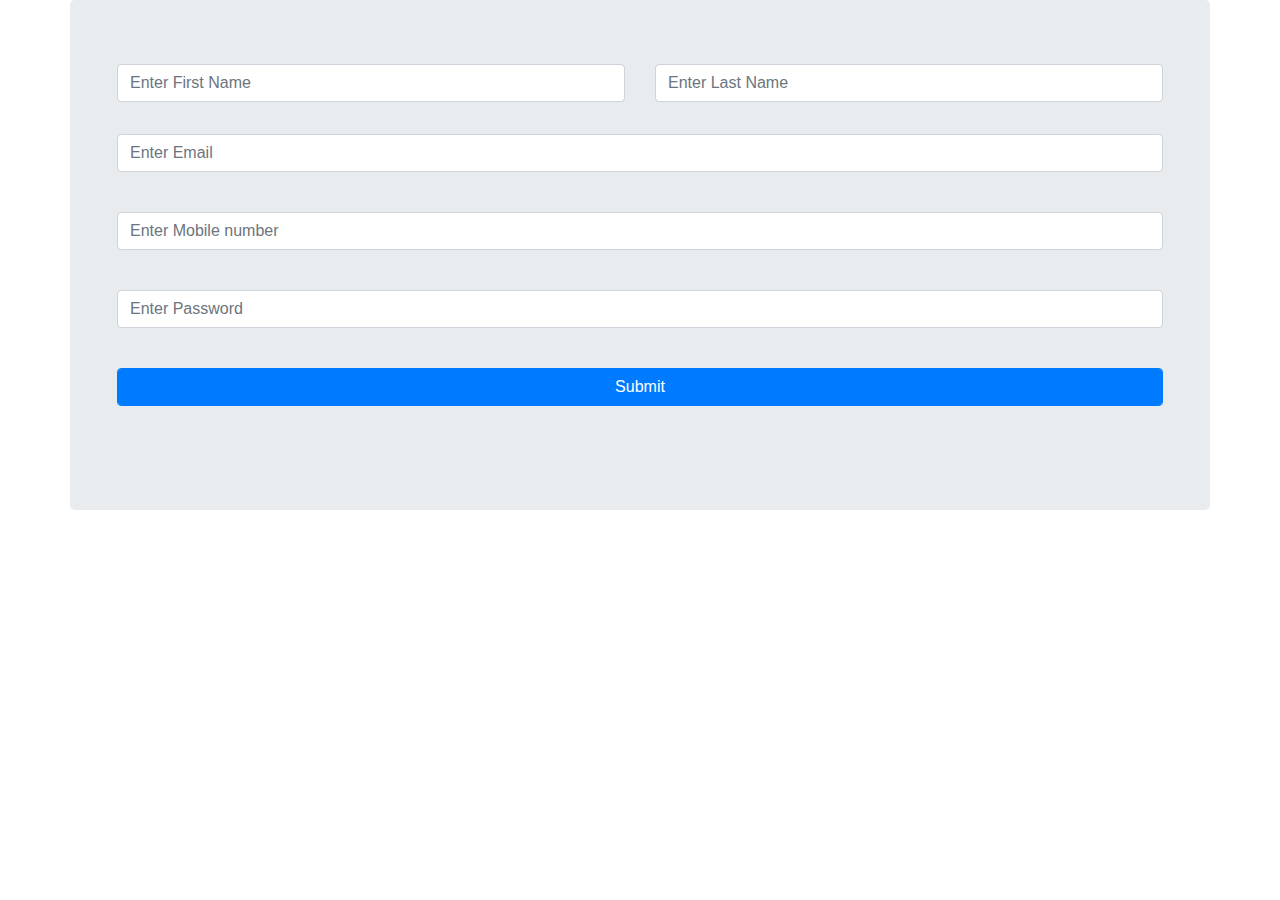
==== assignment-3-python-flask/flask/templates/signup.html @ 21f722e8 "update 23th jan" ====
<!DOCTYPE html>
<html lang="en">
<head>
    <meta charset="UTF-8">
    <meta http-equiv="X-UA-Compatible" content="IE=edge">
    <meta name="viewport" content="width=device-width, initial-scale=1.0">
    <link rel="stylesheet" href="https://cdn.jsdelivr.net/npm/bootstrap@4.6.1/dist/css/bootstrap.min.css">
    <script src="https://cdn.jsdelivr.net/npm/jquery@3.5.1/dist/jquery.slim.min.js"></script>
    <script src="https://cdn.jsdelivr.net/npm/popper.js@1.16.1/dist/umd/popper.min.js"></script>
    <script src="https://cdn.jsdelivr.net/npm/bootstrap@4.6.1/dist/js/bootstrap.bundle.min.js"></script>
    <title>Signup Form</title>
</head>
<body>
    <div class="container jumbotron">
        <div class="container">
            <form action="" method="POST">
                <div class="form-group row">
                    <div class="form-group col">
                        <input type="text" placeholder="Enter First Name" class="form-control" />
                    </div>
                    <br />
                    <div class="form-group col">
                        <input type="text" placeholder="Enter Last Name" class="form-control" />
                    </div>
                    <br />
                </div>    
                <div class="form-group">
                    <input type="email" placeholder="Enter Email" class="form-control" />
                </div>
                <br />
                <div class="form-group">
                    <input type="number" size="10" placeholder="Enter Mobile number" class="form-control" />
                </div>
                <br />
                <div class="form-group">
                    <input type="password" placeholder="Enter Password" class="form-control" />
                </div>
                <br /> 
                <div class="form-group">
                    <input type="submit"  class="form-control btn btn-primary" />
                </div>
                <br />
            </form>
        </div>
    </div>
</body>
</html>
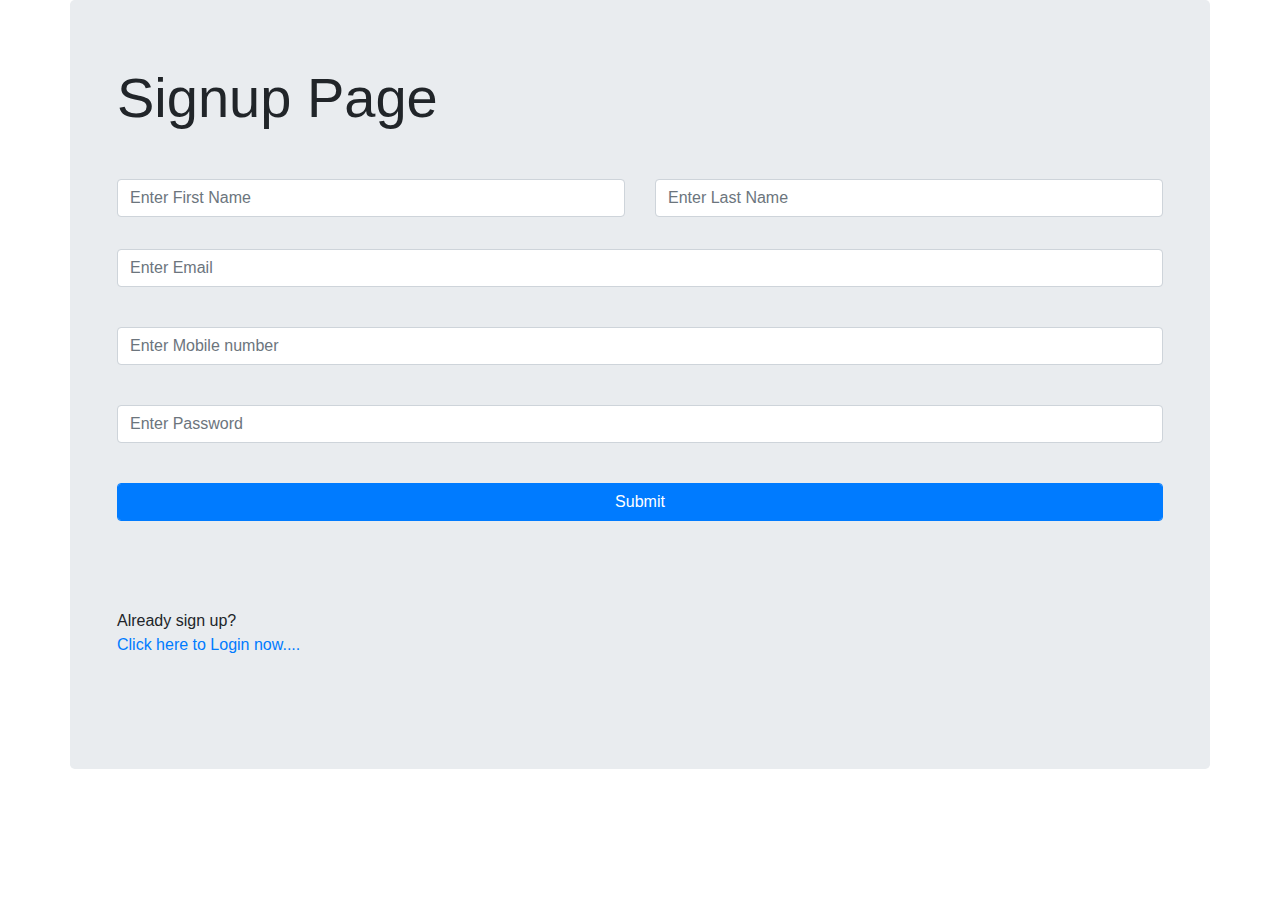
==== commit e98ee67e: "Update signup.html" ====
--- a/assignment-3-python-flask/flask/templates/signup.html
+++ b/assignment-3-python-flask/flask/templates/signup.html
@@ -1,3 +1,4 @@
+
 <!DOCTYPE html>
 <html lang="en">
 <head>
@@ -13,27 +14,30 @@
 <body>
     <div class="container jumbotron">
         <div class="container">
-            <form action="" method="POST">
+            <div class="display-4">
+                Signup Page 
+            </div>
+            <form action="/signup" class="mt-5 mb-5" method="POST">
                 <div class="form-group row">
                     <div class="form-group col">
-                        <input type="text" placeholder="Enter First Name" class="form-control" />
+                        <input type="text" name="fname" id="fname" placeholder="Enter First Name" class="form-control"  required />
                     </div>
                     <br />
                     <div class="form-group col">
-                        <input type="text" placeholder="Enter Last Name" class="form-control" />
+                        <input type="text" name="lname"  id="lname" placeholder="Enter Last Name" class="form-control"  required />
                     </div>
                     <br />
                 </div>    
                 <div class="form-group">
-                    <input type="email" placeholder="Enter Email" class="form-control" />
+                    <input type="email" name="email" id="email" placeholder="Enter Email" class="form-control"  required />
                 </div>
                 <br />
                 <div class="form-group">
-                    <input type="number" size="10" placeholder="Enter Mobile number" class="form-control" />
+                    <input type="number" size="10" name="mobile" id="mobile" placeholder="Enter Mobile number" class="form-control"  required />
                 </div>
                 <br />
                 <div class="form-group">
-                    <input type="password" placeholder="Enter Password" class="form-control" />
+                    <input type="password" name="password" id="password" placeholder="Enter Password" class="form-control"  required />
                 </div>
                 <br /> 
                 <div class="form-group">
@@ -41,7 +45,15 @@
                 </div>
                 <br />
             </form>
+            <div class="mt-3 mb-5">
+                <div >
+                    Already sign up?
+                </div>
+                <div>
+                  <a href="/login"> Click here to Login now....</a> 
+                </div>
+            </div>
         </div>
     </div>
 </body>
-</html>+</html>
